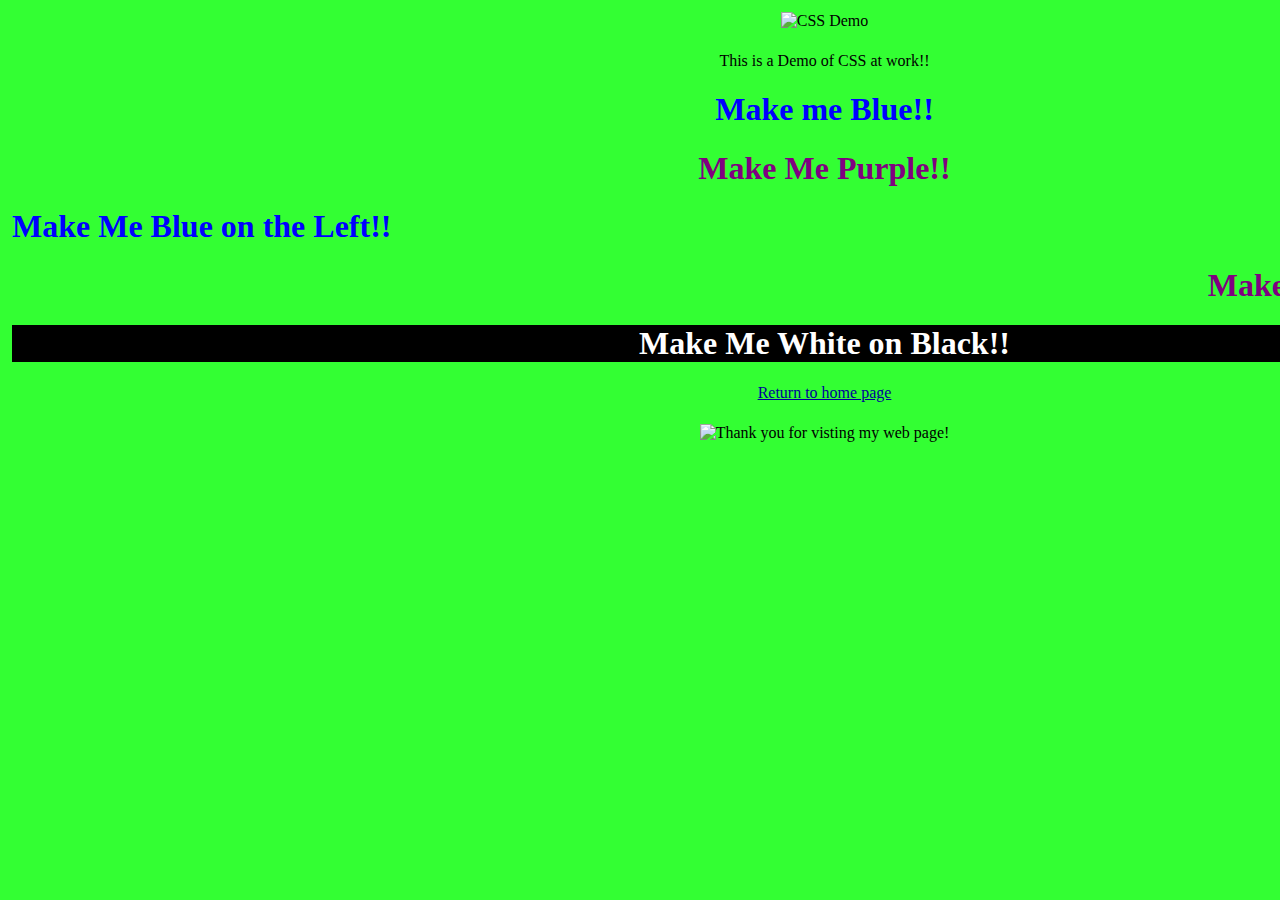
==== CSSDemo.html @ 7a2d3001 "Add files via upload" ====
<!DOCTYPE html PUBLIC "-//W3C//DTD HTML 4.01//EN" "http://www.w3.org/TR/html4/strict.dtd">
<html><head>

  
  <meta content="text/html; charset=ISO-8859-1" http-equiv="content-type"><title>CSS Demo</title>
  

  
  
  <link rel="stylesheet" type="text/css" href="cssdemo.css"></head><body style="color: rgb(0, 0, 0); background-color: rgb(51, 255, 51);" alink="#000099" link="#000099" vlink="#990099">
<table style="text-align: left; width: 1633px; height: 88px;" border="0" cellpadding="2" cellspacing="2">

  <tbody>
    <tr align="center">
      <td style="vertical-align: top;"><img style="width: 1000px; height: 200px;" alt="CSS Demo" title="CSS Demo" src="CSS%20Demo.png"><br>
      </td>
    </tr>
    <tr align="center">
      <td style="vertical-align: top;">
      <p>This is a Demo of CSS at work!!</p>
      <h1 id="blue">Make me Blue!!</h1>
      <h1 class="purple">Make Me Purple!!</h1>
      <h1 id="blue" class="alignLeft">Make Me Blue on the Left!!</h1>
      <h1 class="purple alignRight">Make Me Purple on the Right!!</h1>
      <h1 class="white blackBackground alignCenter">Make Me White on
Black!!</h1>
      <p><a href="index.html">Return to home page</a></p>
      </td>
    </tr>
    <tr align="center">
      <td style="vertical-align: top;"><img style="width: 1000px; height: 150px;" alt="Thank you for visting my web page!" title="Thank you for visiting my web page!" src="file:///C:/Users/steve/OneDrive/Desktop/Website%20Design/Waynecc%20Media/Footer.png"><br>
      </td>
    </tr>
  </tbody>
</table>

<br>

<br>

</body></html>
---- cssdemo.css ----
#blue {
	color: blue;
}

.purple {
	color: purple;
}

.white{
	color: white;
}

.blackBackground {
	background-color: black;
}

.alignLeft{
	text-align: left;
}

.alignCenter{
	text-align: center;
}

.alignRight{
	text-align: right;
}
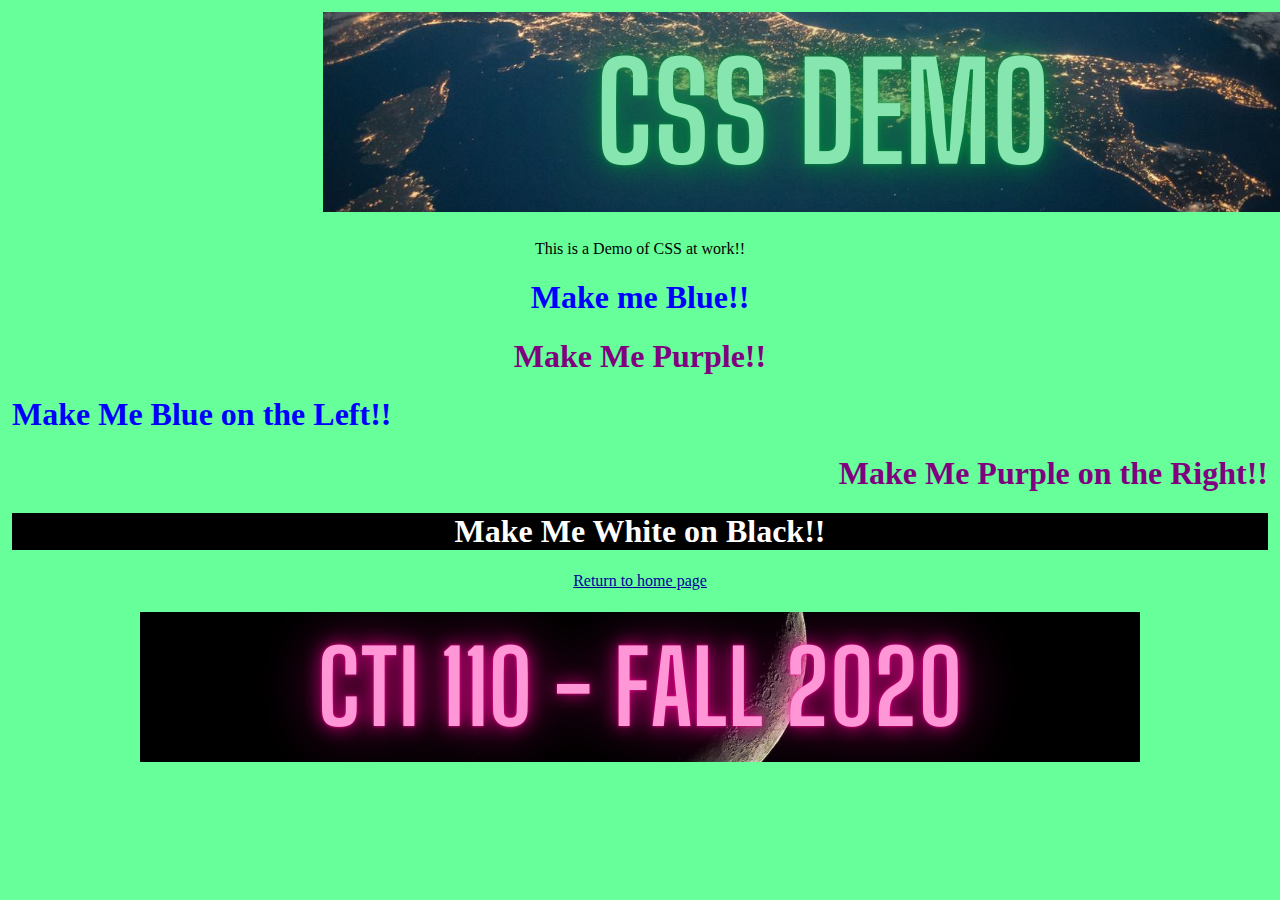
==== commit a1cf0b99: "Add files via upload" ====
--- a/CSSDemo.html
+++ b/CSSDemo.html
@@ -7,14 +7,18 @@
 
   
   
-  <link rel="stylesheet" type="text/css" href="cssdemo.css"></head><body style="color: rgb(0, 0, 0); background-color: rgb(51, 255, 51);" alink="#000099" link="#000099" vlink="#990099">
-<table style="text-align: left; width: 1633px; height: 88px;" border="0" cellpadding="2" cellspacing="2">
+  <link rel="stylesheet" type="text/css" href="cssdemo.css"></head><body style="color: rgb(0, 0, 0); background-color: rgb(102, 255, 153);" alink="#000099" link="#000099" vlink="#990099">
+<table style="text-align: left; width: 1629px; height: 116px; margin-left: auto; margin-right: auto;" border="0" cellpadding="2" cellspacing="2">
+  <tbody>
+    <tr>
+      <td style="vertical-align: top; text-align: center;"><img style="width: 1000px; height: 200px;" alt="CSS Demo" title="CSS Demo" src="media/CSS%20Demo.png"></td>
+    </tr>
+  </tbody>
+</table>
+
+<table style="text-align: left; width: 100%;" border="0" cellpadding="2" cellspacing="2">
 
   <tbody>
-    <tr align="center">
-      <td style="vertical-align: top;"><img style="width: 1000px; height: 200px;" alt="CSS Demo" title="CSS Demo" src="CSS%20Demo.png"><br>
-      </td>
-    </tr>
     <tr align="center">
       <td style="vertical-align: top;">
       <p>This is a Demo of CSS at work!!</p>
@@ -28,7 +32,7 @@
       </td>
     </tr>
     <tr align="center">
-      <td style="vertical-align: top;"><img style="width: 1000px; height: 150px;" alt="Thank you for visting my web page!" title="Thank you for visiting my web page!" src="file:///C:/Users/steve/OneDrive/Desktop/Website%20Design/Waynecc%20Media/Footer.png"><br>
+      <td style="vertical-align: top;"><img style="width: 1000px; height: 150px;" alt="Thank you for visting the web page!" title="Thank you for visting the web page!" src="media/Footer.png"><br>
       </td>
     </tr>
   </tbody>
